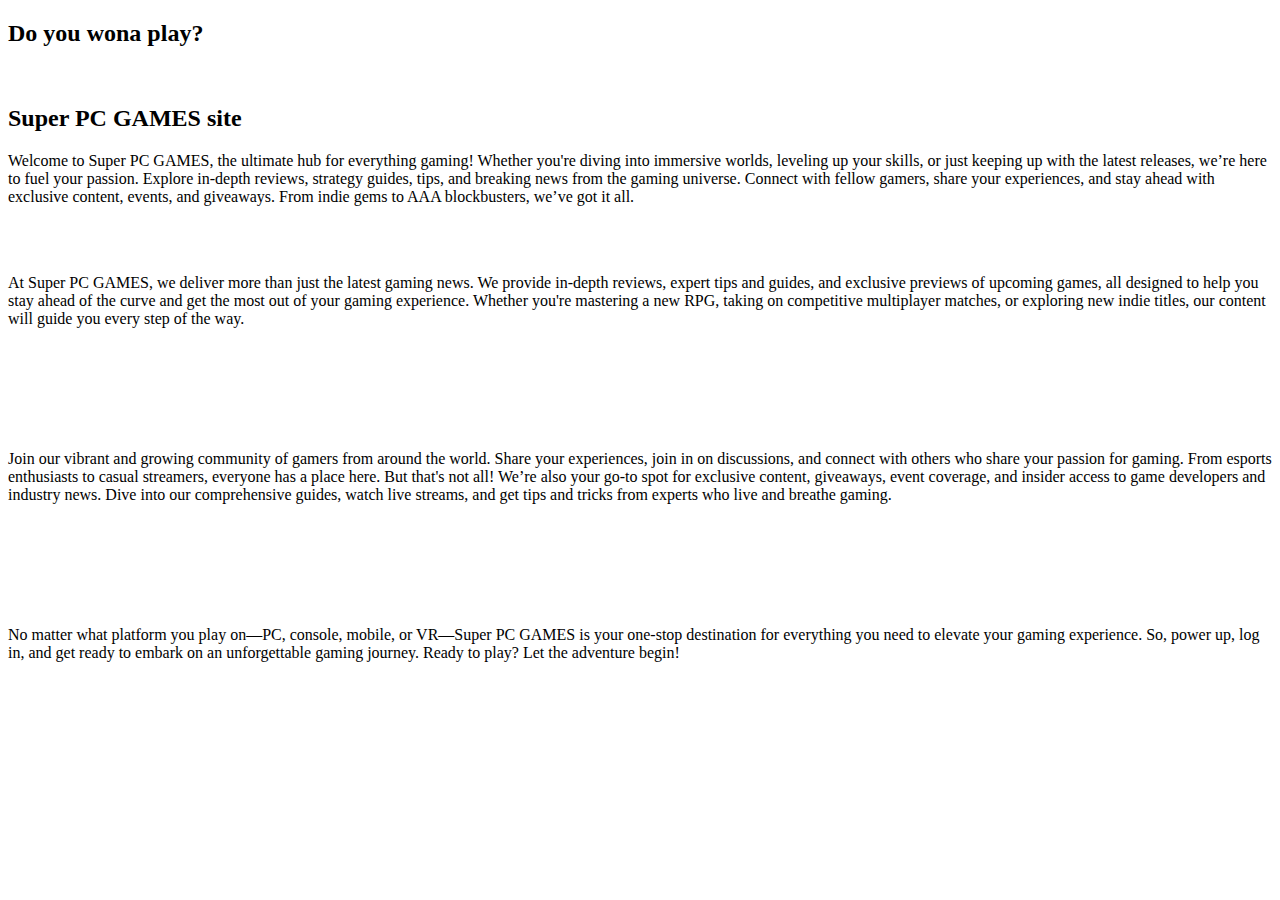
==== src/main/resources/templates/index.html @ 00832c41 "added html&css part" ====
<!doctype html>
<html lang="en" xmlns:th="http://www.thymeleaf.org">
<head>
    <meta charset="UTF-8">
    <meta name="viewport" content="width=device-width, initial-scale=1">
    <title>Document</title>
    <link rel="stylesheet" href="/style.css">

</head>
<body>

<div th:replace="~{fragments/header :: header}" ></div>

<div class="parallax">
    <h2 id="heading">Do you wona play?</h2>
    <img src="/moon.png" alt="" id="moon">
    <img src="/layer.png" alt="" id="mountain">
    <img src="/grass.png" alt="" id="grass">
</div>
<section>
    <h2>Super PC GAMES site</h2>
    <p>
        Welcome to <span class="colortext">Super PC GAMES</span>, the ultimate hub for everything gaming! Whether you're
        diving into immersive worlds,
        leveling up your skills, or just keeping up with the latest releases, we’re here to fuel your
        passion.
        Explore in-depth reviews, strategy guides, tips, and breaking news from the gaming universe.
        Connect with fellow gamers, share your experiences, and stay ahead with exclusive content, events,
        and giveaways.
        From indie gems to AAA blockbusters, we’ve got it all.
    </p><br><br>
    <p>

        At <span class="colortext">Super PC GAMES</span>, we deliver more than just the latest gaming news. We provide in-depth reviews,
        expert tips and guides, and exclusive previews of upcoming games, all designed to help you stay ahead of the
        curve and get the most out of your  gaming experience. Whether you're mastering a new RPG, taking on competitive
        multiplayer matches, or exploring new indie titles, our content will guide you every step of the way.
    </p><br><br><br><br><br>
    <p>
        Join our vibrant and growing community of gamers from around the world. Share your experiences,
        join in on discussions, and connect with others who share your passion for gaming. From esports enthusiasts to
        casual streamers, everyone has a place here.
        But that's not all! We’re also your go-to spot for exclusive content, giveaways, event coverage,
        and insider access to game developers and industry news. Dive into our comprehensive guides, watch live streams,
        and get tips and tricks from experts who live and breathe gaming.
    </p><br><br><br><br><br>
    <p>
        No matter what platform you play on—PC, console, mobile, or VR—<span class="colortext">Super PC GAMES</span> is your one-stop destination for everything
        you need to elevate your gaming experience. So, power up, log in, and get ready to embark on an unforgettable gaming journey.
        Ready to play? Let the adventure begin!

    </p>

</section>
<script src="/style.js"></script>
</body>
</html>
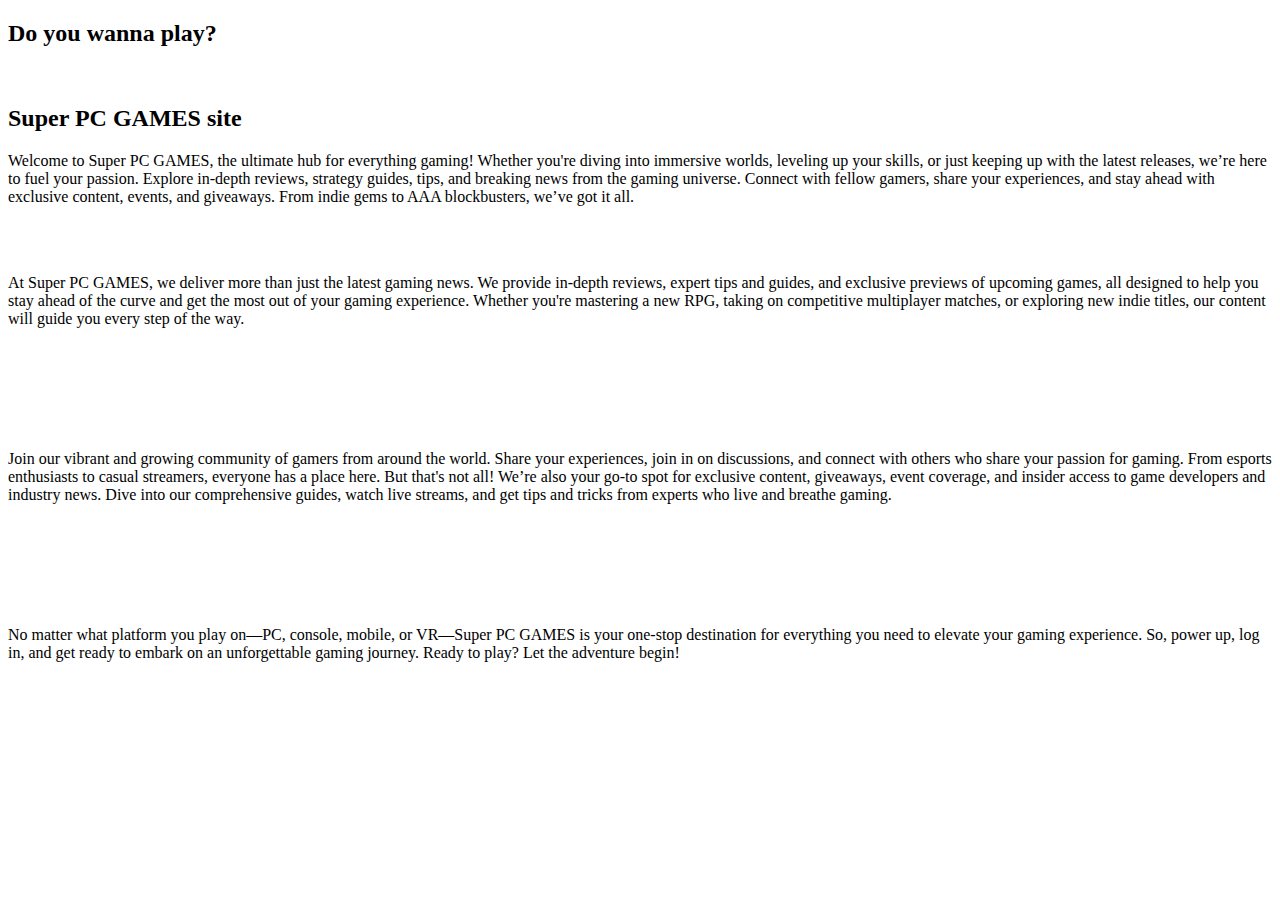
==== commit 1f73aa4c: "just usual point" ====
--- a/src/main/resources/templates/index.html
+++ b/src/main/resources/templates/index.html
@@ -9,10 +9,10 @@
 </head>
 <body>
 
-<div th:replace="~{fragments/header :: header}" ></div>
+<div th:replace="~{fragments/header :: header}"></div>
 
 <div class="parallax">
-    <h2 id="heading">Do you wona play?</h2>
+    <h2 id="heading">Do you wanna play?</h2>
     <img src="/moon.png" alt="" id="moon">
     <img src="/layer.png" alt="" id="mountain">
     <img src="/grass.png" alt="" id="grass">
@@ -31,9 +31,10 @@
     </p><br><br>
     <p>
 
-        At <span class="colortext">Super PC GAMES</span>, we deliver more than just the latest gaming news. We provide in-depth reviews,
+        At <span class="colortext">Super PC GAMES</span>, we deliver more than just the latest gaming news. We provide
+        in-depth reviews,
         expert tips and guides, and exclusive previews of upcoming games, all designed to help you stay ahead of the
-        curve and get the most out of your  gaming experience. Whether you're mastering a new RPG, taking on competitive
+        curve and get the most out of your gaming experience. Whether you're mastering a new RPG, taking on competitive
         multiplayer matches, or exploring new indie titles, our content will guide you every step of the way.
     </p><br><br><br><br><br>
     <p>
@@ -45,8 +46,10 @@
         and get tips and tricks from experts who live and breathe gaming.
     </p><br><br><br><br><br>
     <p>
-        No matter what platform you play on—PC, console, mobile, or VR—<span class="colortext">Super PC GAMES</span> is your one-stop destination for everything
-        you need to elevate your gaming experience. So, power up, log in, and get ready to embark on an unforgettable gaming journey.
+        No matter what platform you play on—PC, console, mobile, or VR—<span class="colortext">Super PC GAMES</span> is
+        your one-stop destination for everything
+        you need to elevate your gaming experience. So, power up, log in, and get ready to embark on an unforgettable
+        gaming journey.
         Ready to play? Let the adventure begin!
 
     </p>
